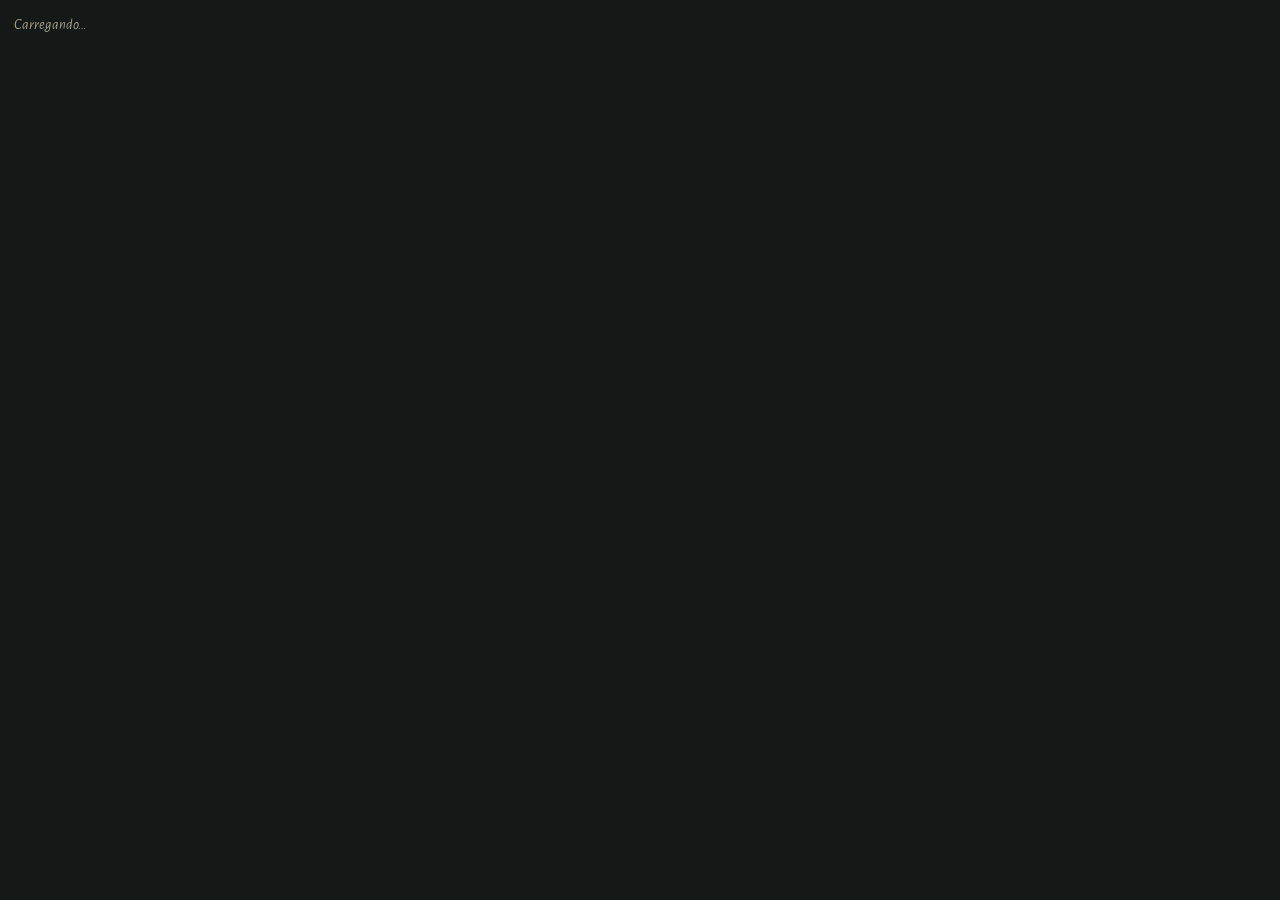
==== battlemaps/index.html @ 4449c1a9 "Battlemaps do Hexatombe: nova extensão com os 15 mapas Vincula cada battlemap a uma cena (pondo um m" ====
<!doctype html>
<html lang="pt-BR">
<head>
  <meta charset="utf-8">
  <meta name="viewport" content="width=device-width, initial-scale=1">
  <title>Battlemaps do Hexatombe</title>
  <link rel="preconnect" href="https://fonts.googleapis.com">
  <link rel="preconnect" href="https://fonts.gstatic.com" crossorigin>
  <link rel="stylesheet" href="https://fonts.googleapis.com/css2?family=Alegreya+SC:wght@500;700&family=Alegreya+Sans:ital,wght@0,400;0,500;0,700;1,400&family=IBM+Plex+Mono:wght@500&display=swap">
  <link rel="stylesheet" href="style.css?v=1.0.0">
</head>
<body>
  <main class="app" id="app">
    <p class="vazio">Carregando…</p>
  </main>
  <script type="module" src="app.js?v=1.0.0"></script>
</body>
</html>
---- battlemaps/style.css ----
/* Painel estreito do Owlbear: tudo em uma coluna. Escuro como a lama da represa. */
:root{
  --bg:#141817; --surface:#1d2321; --raise:#262d2a; --line:#38423e;
  --ink:#e7dec7; --muted:#a49d89; --accent:#c0533a; --ok:#8eab5a; --water:#5d8b8f;
  --pista:#d3a94c; --misterio:#a58bcb; --item:#8eab5a; --perigo:#d0603f;
  --f-display:"Alegreya SC",Georgia,serif; --f-body:"Alegreya Sans","Trebuchet MS",sans-serif; --f-mono:"IBM Plex Mono",ui-monospace,monospace;
  color-scheme:dark;
}
*{box-sizing:border-box}
html,body{margin:0;background:var(--bg);color:var(--ink);font-family:var(--f-body);font-size:15px;line-height:1.42}
.app{display:grid;gap:12px;padding:14px 14px 28px}
h1{font-family:var(--f-display);font-size:1.3rem;margin:0}
h2{font-family:var(--f-display);font-size:1.15rem;margin:0;line-height:1.2}
h3{font:500 .7rem var(--f-mono);letter-spacing:.13em;text-transform:uppercase;color:var(--muted);margin:0}
p{margin:0}
.vazio{color:var(--muted);font-style:italic}
.dica{font-size:.82rem;color:var(--muted)}
.linha{display:flex;flex-wrap:wrap;gap:6px;align-items:center}
.entre{justify-content:space-between}
button{font:500 .86rem var(--f-body);color:var(--ink);background:var(--raise);border:1px solid var(--line);border-radius:3px;padding:5px 10px;cursor:pointer}
button:hover{border-color:var(--muted)}
button:focus-visible,select:focus-visible,input:focus-visible,textarea:focus-visible,.mk:focus-visible{outline:2px solid var(--pista);outline-offset:2px}
button.primario{background:var(--accent);border-color:var(--accent);color:#fff}
button[aria-pressed="true"]{background:var(--accent);border-color:var(--accent);color:#fff}
button:disabled{opacity:.45;cursor:default}
.perigo-btn{color:#f0b3a3;border-color:#6b3326}
select,input[type=text],input[type=number],textarea{font:inherit;font-size:.92rem;color:var(--ink);background:var(--bg);border:1px solid var(--line);border-radius:3px;padding:5px 8px;width:100%}
textarea{min-height:56px;resize:vertical}
.cena{background:var(--surface);border:1px solid var(--line);border-radius:3px;padding:10px 12px;display:grid;gap:8px}
.cena .tag{font:500 .7rem var(--f-mono);letter-spacing:.06em;text-transform:uppercase;border:1px solid currentColor;border-radius:2px;padding:1px 6px}
.tag.ok{color:var(--ok)}.tag.nao{color:var(--muted)}
.aviso{font-size:.88rem;color:#f0c9a0}
label.chk{display:flex;gap:8px;align-items:center;cursor:pointer;font-size:.9rem}

.vp{position:relative;overflow:auto;border:1px solid var(--line);border-radius:3px;background:#0c0e0d;max-height:430px}
.mapa{position:relative;width:100%}
.mapa > img{display:block;width:100%;height:auto;user-select:none;-webkit-user-drag:none}
.mapa img.camada{position:absolute;height:auto;pointer-events:none}
.mapa.adding{cursor:crosshair}
.mk{position:absolute;transform:translate(-50%,-50%);width:24px;height:24px;border-radius:50%;border:2px solid #f3ead2;background:var(--c,#7a756a);color:#111;font:700 .7rem var(--f-mono);display:grid;place-items:center;cursor:pointer;padding:0;box-shadow:0 2px 5px #000a}
.mk.sel{width:30px;height:30px;border-color:#fff;box-shadow:0 0 0 3px #000a,0 0 0 6px var(--c)}
.mk.feito{opacity:.5}
.editando .mk{cursor:grab}

.ficha{background:var(--surface);border:1px solid var(--line);border-radius:3px;padding:12px;display:grid;gap:10px}
.chip{font:500 .68rem var(--f-mono);letter-spacing:.06em;text-transform:uppercase;border:1px solid currentColor;border-radius:2px;padding:1px 6px}
.t-pista{color:var(--pista)}.t-misterio{color:var(--misterio)}.t-item{color:var(--item)}.t-perigo{color:var(--perigo)}.t-nada{color:var(--muted)}
.teste{display:grid;grid-template-columns:auto 1fr;gap:3px 8px;align-items:baseline;border-left:3px solid var(--line);padding-left:9px}
.teste b{font-weight:700}
.dt{font:500 .8rem var(--f-mono);color:var(--bg);background:var(--ink);padding:0 5px;border-radius:2px;justify-self:start}
.dt.sem{background:transparent;color:var(--muted);border:1px solid var(--line)}
.teste span.res{grid-column:1/-1}
.descobre{background:var(--raise);border-radius:3px;padding:8px 10px}
.itens{display:flex;flex-wrap:wrap;gap:5px}
.itens span{background:#2c3424;border:1px solid #4d5a35;color:#d6e3b8;border-radius:2px;padding:1px 7px;font-size:.85rem}
.campo{display:grid;gap:3px}
.campo > span{font:500 .66rem var(--f-mono);letter-spacing:.1em;text-transform:uppercase;color:var(--muted)}
.duas{display:grid;grid-template-columns:1fr 1fr;gap:8px}

.melhorias{display:grid;gap:6px}
label.melh{display:grid;grid-template-columns:auto 1fr;gap:1px 8px;align-content:start;border:1px solid var(--line);border-radius:3px;padding:7px 9px;cursor:pointer}
label.melh input{margin-top:3px}
label.melh small{grid-column:2;color:var(--muted);font-size:.8rem;line-height:1.3}
label.melh.on{border-color:var(--ok);background:#222a1e}

details{background:var(--surface);border:1px solid var(--line);border-radius:3px;padding:8px 12px}
details summary{cursor:pointer;font-family:var(--f-display);font-size:1rem}
details[open] summary{margin-bottom:8px}
.bloco{display:grid;gap:4px;margin-bottom:10px}
.bloco ol,.bloco ul{margin:0;padding-left:1.2em;display:grid;gap:3px}
.segredo{border-left:3px solid var(--accent);padding-left:10px}
.agua{border-left:3px solid var(--water);padding-left:10px}
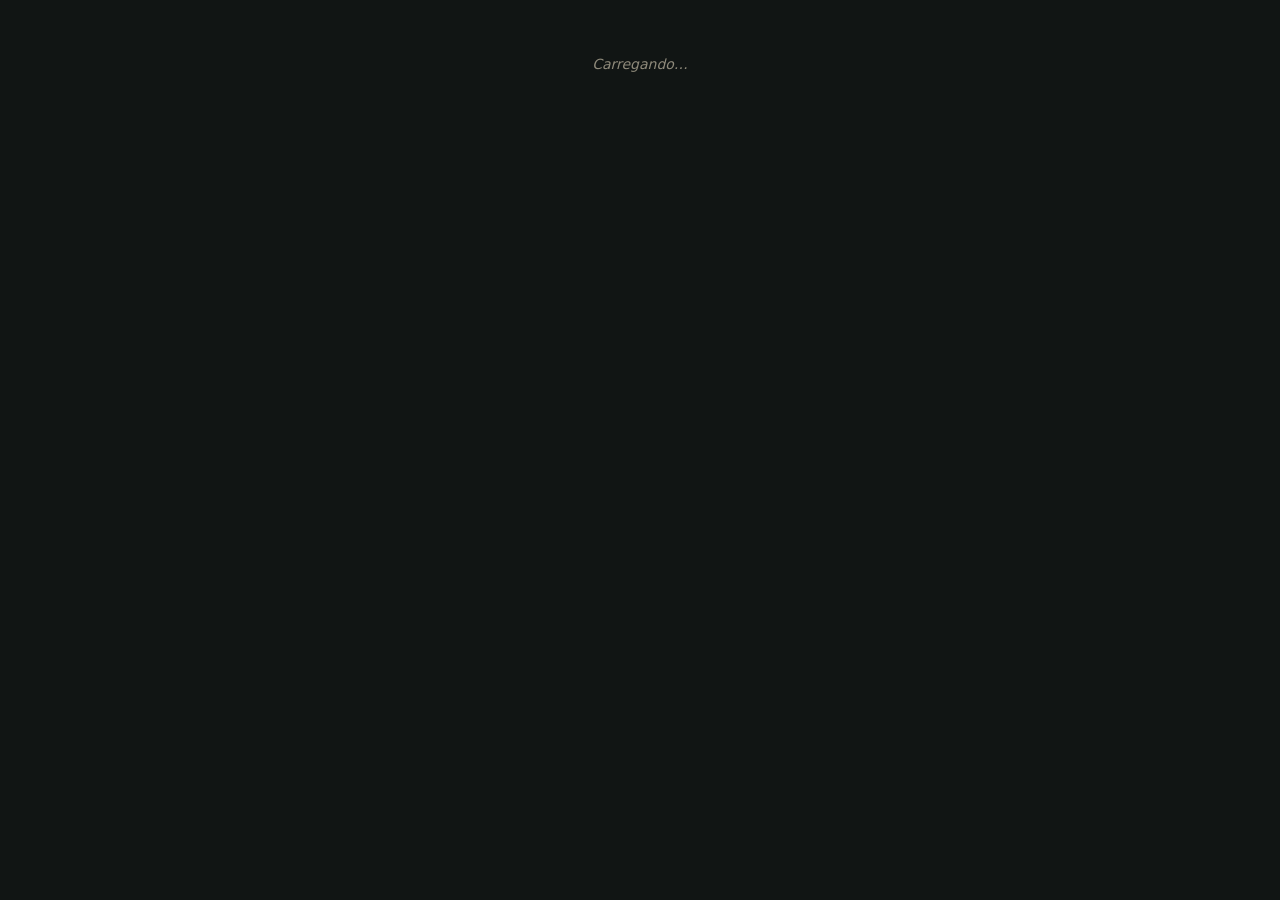
==== commit b538ca1a: "Battlemaps 1.1.0: interface nova, mais leve e intuitiva Galeria de locais com miniaturas e busca, ab" ====
--- a/battlemaps/index.html
+++ b/battlemaps/index.html
@@ -6,13 +6,13 @@
   <title>Battlemaps do Hexatombe</title>
   <link rel="preconnect" href="https://fonts.googleapis.com">
   <link rel="preconnect" href="https://fonts.gstatic.com" crossorigin>
-  <link rel="stylesheet" href="https://fonts.googleapis.com/css2?family=Alegreya+SC:wght@500;700&family=Alegreya+Sans:ital,wght@0,400;0,500;0,700;1,400&family=IBM+Plex+Mono:wght@500&display=swap">
-  <link rel="stylesheet" href="style.css?v=1.0.0">
+  <link rel="stylesheet" href="https://fonts.googleapis.com/css2?family=Alegreya+SC:wght@700&display=swap">
+  <link rel="stylesheet" href="style.css?v=1.1.0">
 </head>
 <body>
   <main class="app" id="app">
-    <p class="vazio">Carregando…</p>
+    <p class="vazio carregando">Carregando…</p>
   </main>
-  <script type="module" src="app.js?v=1.0.0"></script>
+  <script type="module" src="app.js?v=1.1.0"></script>
 </body>
 </html>
--- a/battlemaps/style.css
+++ b/battlemaps/style.css
@@ -1,72 +1,224 @@
-/* Painel estreito do Owlbear: tudo em uma coluna. Escuro como a lama da represa. */
+/* Battlemaps do Hexatombe — painel do mestre.
+   Escuro como a lama da represa; uma só fonte de título, o resto do sistema. */
 :root{
-  --bg:#141817; --surface:#1d2321; --raise:#262d2a; --line:#38423e;
-  --ink:#e7dec7; --muted:#a49d89; --accent:#c0533a; --ok:#8eab5a; --water:#5d8b8f;
-  --pista:#d3a94c; --misterio:#a58bcb; --item:#8eab5a; --perigo:#d0603f;
-  --f-display:"Alegreya SC",Georgia,serif; --f-body:"Alegreya Sans","Trebuchet MS",sans-serif; --f-mono:"IBM Plex Mono",ui-monospace,monospace;
+  --bg:#111514; --surface:#191e1c; --raise:#212826; --hover:#29312e; --line:#2e3734; --line-2:#3d4844;
+  --ink:#ece4cf; --soft:#c9c1ab; --muted:#8f8a7b;
+  --accent:#c7563c; --accent-ink:#fff4ee; --accent-soft:#c7563c26;
+  --ok:#93b360; --ok-soft:#93b36022; --water:#6a9ba0;
+  --pista:#d9ae4f; --misterio:#a990d3; --item:#93b360; --perigo:#dd6a47; --nada:#8b857a;
+  --r:10px; --r-s:7px;
+  --f-display:"Alegreya SC",Georgia,serif;
+  --f-body:system-ui,-apple-system,"Segoe UI",Roboto,"Helvetica Neue",sans-serif;
+  --f-mono:ui-monospace,"SF Mono",Menlo,Consolas,monospace;
+  --sombra:0 10px 30px #0009,0 2px 6px #0006;
   color-scheme:dark;
 }
 *{box-sizing:border-box}
-html,body{margin:0;background:var(--bg);color:var(--ink);font-family:var(--f-body);font-size:15px;line-height:1.42}
-.app{display:grid;gap:12px;padding:14px 14px 28px}
-h1{font-family:var(--f-display);font-size:1.3rem;margin:0}
-h2{font-family:var(--f-display);font-size:1.15rem;margin:0;line-height:1.2}
-h3{font:500 .7rem var(--f-mono);letter-spacing:.13em;text-transform:uppercase;color:var(--muted);margin:0}
+html,body{margin:0;background:var(--bg);color:var(--ink);font-family:var(--f-body);font-size:14px;line-height:1.45;-webkit-font-smoothing:antialiased}
+body{overflow-x:hidden}
+.app{display:flex;flex-direction:column;gap:12px;padding:14px 14px 24px;min-height:100vh}
+h1,h2{font-family:var(--f-display);font-weight:700;margin:0;line-height:1.15;letter-spacing:.01em}
+h1{font-size:1.15rem}
+h2{font-size:1.12rem}
+h3{font:600 .68rem var(--f-body);letter-spacing:.12em;text-transform:uppercase;color:var(--muted);margin:0}
 p{margin:0}
+svg{flex:none}
 .vazio{color:var(--muted);font-style:italic}
-.dica{font-size:.82rem;color:var(--muted)}
+.carregando{padding:40px 0;text-align:center}
+.dica{font-size:.8rem;color:var(--muted)}
 .linha{display:flex;flex-wrap:wrap;gap:6px;align-items:center}
 .entre{justify-content:space-between}
-button{font:500 .86rem var(--f-body);color:var(--ink);background:var(--raise);border:1px solid var(--line);border-radius:3px;padding:5px 10px;cursor:pointer}
-button:hover{border-color:var(--muted)}
-button:focus-visible,select:focus-visible,input:focus-visible,textarea:focus-visible,.mk:focus-visible{outline:2px solid var(--pista);outline-offset:2px}
-button.primario{background:var(--accent);border-color:var(--accent);color:#fff}
-button[aria-pressed="true"]{background:var(--accent);border-color:var(--accent);color:#fff}
-button:disabled{opacity:.45;cursor:default}
-.perigo-btn{color:#f0b3a3;border-color:#6b3326}
-select,input[type=text],input[type=number],textarea{font:inherit;font-size:.92rem;color:var(--ink);background:var(--bg);border:1px solid var(--line);border-radius:3px;padding:5px 8px;width:100%}
-textarea{min-height:56px;resize:vertical}
-.cena{background:var(--surface);border:1px solid var(--line);border-radius:3px;padding:10px 12px;display:grid;gap:8px}
-.cena .tag{font:500 .7rem var(--f-mono);letter-spacing:.06em;text-transform:uppercase;border:1px solid currentColor;border-radius:2px;padding:1px 6px}
-.tag.ok{color:var(--ok)}.tag.nao{color:var(--muted)}
-.aviso{font-size:.88rem;color:#f0c9a0}
-label.chk{display:flex;gap:8px;align-items:center;cursor:pointer;font-size:.9rem}
-
-.vp{position:relative;overflow:auto;border:1px solid var(--line);border-radius:3px;background:#0c0e0d;max-height:430px}
-.mapa{position:relative;width:100%}
+[hidden]{display:none!important}
+
+/* ---------- botões ---------- */
+button{font:500 .85rem var(--f-body);color:var(--ink);background:var(--raise);border:1px solid var(--line);border-radius:var(--r-s);padding:7px 12px;cursor:pointer;display:inline-flex;align-items:center;gap:6px;transition:background .15s,border-color .15s,color .15s,transform .1s}
+button:where(:hover:not(:disabled)){background:var(--hover);border-color:var(--line-2)}
+button:where(:not(.mk)):active:not(:disabled){transform:translateY(1px)}
+button:disabled{opacity:.4;cursor:default}
+:focus-visible{outline:2px solid var(--pista);outline-offset:2px}
+.primario{background:var(--accent);border-color:var(--accent);color:var(--accent-ink)}
+.primario:hover:not(:disabled){background:#d4624a;border-color:#d4624a}
+.fantasma{background:transparent;border-color:transparent;color:var(--soft)}
+.fantasma:hover:not(:disabled){background:var(--raise);border-color:var(--line)}
+.perigo-btn{color:#f0a893}
+.perigo-btn:hover:not(:disabled){border-color:#7a3a2a;background:#2a1a16}
+.ico{padding:0;width:34px;height:34px;justify-content:center}
+.ico[aria-pressed="true"]{background:var(--accent);border-color:var(--accent);color:var(--accent-ink)}
+
+/* ---------- topo ---------- */
+.topo{display:flex;align-items:center;justify-content:space-between;gap:10px}
+.marca{display:flex;align-items:center;gap:10px;min-width:0}
+.marca .selo{width:34px;height:34px;border-radius:9px;display:grid;place-items:center;background:linear-gradient(145deg,#2b2320,#1a1614);border:1px solid #4a2e25;color:var(--accent)}
+.marca p{font-size:.75rem;color:var(--muted)}
+
+/* ---------- troca de local ---------- */
+.trocar{width:100%;padding:8px;gap:12px;border-radius:var(--r);background:var(--surface);text-align:left;justify-content:flex-start}
+.trocar img{width:76px;height:52px;object-fit:cover;border-radius:6px;background:#0b0d0c;border:1px solid var(--line)}
+.trocar .txt{display:grid;gap:1px;min-width:0;flex:1}
+.trocar small{font-size:.7rem;color:var(--muted);text-transform:uppercase;letter-spacing:.1em;font-weight:600}
+.trocar strong{font-family:var(--f-display);font-size:1.12rem;white-space:nowrap;overflow:hidden;text-overflow:ellipsis}
+.trocar .seta{color:var(--muted);margin-right:4px}
+
+/* ---------- cena ---------- */
+.cena{display:grid;gap:10px;padding:12px;background:var(--surface);border:1px solid var(--line);border-radius:var(--r)}
+.pill{display:inline-flex;align-items:center;gap:6px;font-size:.78rem;font-weight:600;padding:3px 10px 3px 8px;border-radius:99px;background:var(--raise);color:var(--muted)}
+.pill i{width:7px;height:7px;border-radius:50%;background:currentColor}
+.pill.ok{background:var(--ok-soft);color:var(--ok)}
+.pill.ok i{box-shadow:0 0 0 3px #93b36033}
+.outros{font-size:.8rem;color:var(--muted)}
+.outros button{font-size:.8rem;padding:1px 6px;border-radius:5px}
+.acoes{display:flex;flex-wrap:wrap;gap:6px}
+.acoes .primario{flex:1 1 auto;justify-content:center}
+
+/* interruptor */
+.switch{display:flex;align-items:center;gap:10px;cursor:pointer;font-size:.85rem;color:var(--soft);user-select:none}
+.switch input{appearance:none;-webkit-appearance:none;margin:0;width:34px;height:20px;border-radius:99px;background:var(--line-2);position:relative;cursor:pointer;transition:background .15s;flex:none}
+.switch input::after{content:"";position:absolute;top:3px;left:3px;width:14px;height:14px;border-radius:50%;background:var(--ink);transition:transform .18s}
+.switch input:checked{background:var(--ok)}
+.switch input:checked::after{transform:translateX(14px);background:#fff}
+
+/* ---------- abas ---------- */
+.abas{display:flex;gap:2px;padding:3px;background:var(--surface);border:1px solid var(--line);border-radius:var(--r)}
+.abas button{flex:1;justify-content:center;border:0;background:transparent;color:var(--muted);border-radius:7px;padding:7px 8px}
+.abas button:hover:not(:disabled){background:var(--raise);color:var(--ink)}
+.abas button[aria-selected="true"]{background:var(--raise);color:var(--ink);box-shadow:inset 0 0 0 1px var(--line-2)}
+.abas .n{font-size:.7rem;background:var(--line);color:var(--soft);border-radius:99px;padding:0 6px;font-weight:600}
+.painel{display:grid;gap:12px;animation:entra .18s ease-out}
+@keyframes entra{from{opacity:0;transform:translateY(3px)}}
+
+/* ---------- mapa ---------- */
+.barra{display:flex;align-items:center;justify-content:space-between;gap:8px;flex-wrap:wrap}
+.filtros{display:flex;gap:4px;flex-wrap:wrap}
+.filtro{font-size:.76rem;padding:3px 9px 3px 7px;border-radius:99px;gap:5px;background:transparent}
+.filtro i{width:8px;height:8px;border-radius:50%;background:var(--c)}
+.filtro b{font-weight:600;color:var(--muted)}
+.filtro[aria-pressed="false"]{opacity:.45}
+.filtro[aria-pressed="false"] i{background:transparent;box-shadow:inset 0 0 0 1.5px var(--c)}
+.progresso{display:flex;align-items:center;gap:8px;font-size:.78rem;color:var(--muted);white-space:nowrap}
+.progresso .trilho{width:70px;height:5px;border-radius:99px;background:var(--line);overflow:hidden}
+.progresso .trilho span{display:block;height:100%;background:var(--ok);border-radius:inherit;transition:width .3s}
+
+.vp-casca{position:relative;border-radius:var(--r);overflow:hidden;border:1px solid var(--line);background:#0a0c0b}
+.vp{overflow:auto;max-height:340px;scrollbar-width:thin;scrollbar-color:var(--line-2) transparent;cursor:default}
+.vp.pode-arrastar{cursor:grab}
+.vp.arrastando{cursor:grabbing}
+.mapa{position:relative;width:100%;transition:width .2s ease}
 .mapa > img{display:block;width:100%;height:auto;user-select:none;-webkit-user-drag:none}
-.mapa img.camada{position:absolute;height:auto;pointer-events:none}
+.mapa img.camada{position:absolute;height:auto;pointer-events:none;animation:entra .25s}
 .mapa.adding{cursor:crosshair}
-.mk{position:absolute;transform:translate(-50%,-50%);width:24px;height:24px;border-radius:50%;border:2px solid #f3ead2;background:var(--c,#7a756a);color:#111;font:700 .7rem var(--f-mono);display:grid;place-items:center;cursor:pointer;padding:0;box-shadow:0 2px 5px #000a}
-.mk.sel{width:30px;height:30px;border-color:#fff;box-shadow:0 0 0 3px #000a,0 0 0 6px var(--c)}
-.mk.feito{opacity:.5}
+.mk{position:absolute;transform:translate(-50%,-50%);width:24px;height:24px;border-radius:50%;border:2px solid #f6eedb;background:var(--c,#7a756a);color:#141414;font:700 .68rem var(--f-mono);display:grid;place-items:center;cursor:pointer;padding:0;box-shadow:0 2px 6px #000b;transition:transform .12s,box-shadow .12s,opacity .15s}
+.mk:hover{transform:translate(-50%,-50%) scale(1.15);background:var(--c)}
+.mk.sel{transform:translate(-50%,-50%) scale(1.25);border-color:#fff;box-shadow:0 0 0 3px #000a,0 0 0 6px var(--c);z-index:2}
+.mk.feito{opacity:.45}
+.mk.feito.sel{opacity:1}
 .editando .mk{cursor:grab}
 
-.ficha{background:var(--surface);border:1px solid var(--line);border-radius:3px;padding:12px;display:grid;gap:10px}
-.chip{font:500 .68rem var(--f-mono);letter-spacing:.06em;text-transform:uppercase;border:1px solid currentColor;border-radius:2px;padding:1px 6px}
-.t-pista{color:var(--pista)}.t-misterio{color:var(--misterio)}.t-item{color:var(--item)}.t-perigo{color:var(--perigo)}.t-nada{color:var(--muted)}
-.teste{display:grid;grid-template-columns:auto 1fr;gap:3px 8px;align-items:baseline;border-left:3px solid var(--line);padding-left:9px}
-.teste b{font-weight:700}
-.dt{font:500 .8rem var(--f-mono);color:var(--bg);background:var(--ink);padding:0 5px;border-radius:2px;justify-self:start}
-.dt.sem{background:transparent;color:var(--muted);border:1px solid var(--line)}
-.teste span.res{grid-column:1/-1}
-.descobre{background:var(--raise);border-radius:3px;padding:8px 10px}
+.ctl{position:absolute;right:8px;bottom:8px;display:flex;align-items:center;background:#111514e6;backdrop-filter:blur(6px);border:1px solid var(--line-2);border-radius:9px;padding:2px;box-shadow:var(--sombra)}
+.ctl button{width:28px;height:28px;padding:0;justify-content:center;border:0;background:transparent;font-size:1rem}
+.ctl span{font:600 .7rem var(--f-mono);color:var(--muted);min-width:38px;text-align:center}
+.faixa{position:absolute;left:8px;top:8px;right:8px;display:flex;align-items:center;justify-content:space-between;gap:8px;background:#2a1611ec;backdrop-filter:blur(6px);border:1px solid #6e3424;color:#f6cdbd;border-radius:9px;padding:5px 6px 5px 11px;font-size:.8rem;box-shadow:var(--sombra)}
+.faixa button{padding:4px 10px;font-size:.78rem}
+
+/* ---------- ficha do ponto ---------- */
+.ficha{display:grid;gap:12px;padding:14px;background:var(--surface);border:1px solid var(--line);border-radius:var(--r);border-top:3px solid var(--c,var(--line-2))}
+.ficha-topo{display:flex;align-items:flex-start;gap:10px}
+.ficha-topo .num{flex:none;width:30px;height:30px;border-radius:50%;background:var(--c);color:#141414;display:grid;place-items:center;font:700 .8rem var(--f-mono)}
+.ficha-topo .tit{flex:1;display:grid;gap:3px;min-width:0}
+.ficha-topo .meta{display:flex;gap:8px;align-items:center;font-size:.76rem;color:var(--muted)}
+.nav{display:flex;gap:2px}
+.nav button{width:30px;height:30px;padding:0;justify-content:center}
+.chip{font-size:.68rem;font-weight:700;letter-spacing:.06em;text-transform:uppercase;color:var(--c)}
+.secao{display:grid;gap:6px}
+.testes{display:grid;gap:6px}
+.teste{display:grid;grid-template-columns:1fr auto;gap:4px 10px;align-items:center;background:var(--raise);border-radius:var(--r-s);padding:8px 10px}
+.teste b{font-weight:600}
+.teste .res{grid-column:1/-1;color:var(--soft);font-size:.88rem}
+.dt{font:700 .74rem var(--f-mono);color:#141414;background:var(--ink);padding:2px 7px;border-radius:5px;white-space:nowrap}
+.dt.sem{background:transparent;color:var(--muted);box-shadow:inset 0 0 0 1px var(--line-2)}
+.descobre{border-left:3px solid var(--pista);padding:2px 0 2px 11px;color:var(--soft)}
 .itens{display:flex;flex-wrap:wrap;gap:5px}
-.itens span{background:#2c3424;border:1px solid #4d5a35;color:#d6e3b8;border-radius:2px;padding:1px 7px;font-size:.85rem}
-.campo{display:grid;gap:3px}
-.campo > span{font:500 .66rem var(--f-mono);letter-spacing:.1em;text-transform:uppercase;color:var(--muted)}
+.itens span{background:var(--ok-soft);color:#cfe0ae;border-radius:99px;padding:2px 10px;font-size:.82rem}
+.feito-btn{justify-content:center;width:100%}
+.feito-btn[aria-pressed="true"]{background:var(--ok-soft);border-color:#93b36055;color:var(--ok)}
+
+/* lista de pontos */
+.lista{list-style:none;margin:0;padding:0;display:grid;gap:2px}
+.lista button{width:100%;border:0;background:transparent;padding:6px 8px;gap:10px;border-radius:var(--r-s);text-align:left;color:var(--soft)}
+.lista button:hover{background:var(--surface)}
+.lista button[aria-current="true"]{background:var(--surface);color:var(--ink);box-shadow:inset 0 0 0 1px var(--line)}
+.lista .bola{width:20px;height:20px;border-radius:50%;background:var(--c);color:#141414;font:700 .62rem var(--f-mono);display:grid;place-items:center;flex:none}
+.lista .nome{flex:1;min-width:0;white-space:nowrap;overflow:hidden;text-overflow:ellipsis}
+.lista .area{font-size:.75rem;color:var(--muted);white-space:nowrap}
+.lista .ok{color:var(--ok);display:inline-flex}
+.lista .feito .nome{color:var(--muted);text-decoration:line-through;text-decoration-color:#8f8a7b88}
+
+/* formulário de edição */
+.campo{display:grid;gap:4px}
+.campo > span,.rotulo{font-size:.7rem;font-weight:600;letter-spacing:.08em;text-transform:uppercase;color:var(--muted)}
+select,input[type=text],input[type=number],textarea{font:inherit;font-size:.9rem;color:var(--ink);background:var(--bg);border:1px solid var(--line);border-radius:var(--r-s);padding:7px 9px;width:100%;transition:border-color .15s}
+select:hover,input:hover,textarea:hover{border-color:var(--line-2)}
+select:focus,input:focus,textarea:focus{outline:none;border-color:var(--pista)}
+textarea{min-height:64px;resize:vertical}
 .duas{display:grid;grid-template-columns:1fr 1fr;gap:8px}
-
-.melhorias{display:grid;gap:6px}
-label.melh{display:grid;grid-template-columns:auto 1fr;gap:1px 8px;align-content:start;border:1px solid var(--line);border-radius:3px;padding:7px 9px;cursor:pointer}
-label.melh input{margin-top:3px}
-label.melh small{grid-column:2;color:var(--muted);font-size:.8rem;line-height:1.3}
-label.melh.on{border-color:var(--ok);background:#222a1e}
-
-details{background:var(--surface);border:1px solid var(--line);border-radius:3px;padding:8px 12px}
-details summary{cursor:pointer;font-family:var(--f-display);font-size:1rem}
-details[open] summary{margin-bottom:8px}
-.bloco{display:grid;gap:4px;margin-bottom:10px}
-.bloco ol,.bloco ul{margin:0;padding-left:1.2em;display:grid;gap:3px}
-.segredo{border-left:3px solid var(--accent);padding-left:10px}
-.agua{border-left:3px solid var(--water);padding-left:10px}
+.ed-teste{display:grid;grid-template-columns:1fr 64px 30px;gap:6px;background:var(--raise);border-radius:var(--r-s);padding:6px}
+.ed-teste textarea{grid-column:1/-1;min-height:40px}
+.ed-teste .ico{width:30px;height:auto}
+.tipos{display:flex;gap:4px;flex-wrap:wrap}
+.tipos button{font-size:.78rem;padding:4px 10px 4px 8px;border-radius:99px;gap:6px}
+.tipos i{width:8px;height:8px;border-radius:50%;background:var(--c)}
+.tipos button[aria-pressed="true"]{border-color:var(--c);background:color-mix(in srgb,var(--c) 15%,transparent)}
+.confirma{display:flex;align-items:center;gap:8px;flex-wrap:wrap;background:#2a1611;border:1px solid #6e3424;border-radius:var(--r-s);padding:8px 10px;font-size:.85rem;color:#f6cdbd}
+.confirma span{flex:1}
+
+/* ---------- melhorias ---------- */
+.melh-topo{display:flex;align-items:center;justify-content:space-between;gap:10px}
+.melhorias{display:grid;grid-template-columns:1fr 1fr;gap:8px}
+.melh{display:grid;gap:4px;align-content:start;text-align:left;padding:10px 12px;border-radius:var(--r);background:var(--surface);position:relative;font-weight:400}
+.melh b{font-weight:600;padding-right:22px;color:var(--ink)}
+.melh small{color:var(--muted);font-size:.78rem;line-height:1.35}
+.melh .marca-m{position:absolute;top:10px;right:10px;width:18px;height:18px;border-radius:5px;border:1.5px solid var(--line-2);display:grid;place-items:center;color:transparent}
+.melh[aria-pressed="true"]{border-color:#93b36066;background:linear-gradient(160deg,#93b3601c,var(--surface) 70%)}
+.melh[aria-pressed="true"] .marca-m{background:var(--ok);border-color:var(--ok);color:#141414}
+
+/* ---------- local ---------- */
+.blocos{display:grid;gap:8px}
+.bloco{display:grid;gap:6px;padding:12px 14px;background:var(--surface);border:1px solid var(--line);border-radius:var(--r)}
+.bloco p,.bloco li{color:var(--soft)}
+.bloco ol,.bloco ul{margin:0;padding-left:1.2em;display:grid;gap:4px}
+.bloco.segredo{border-left:3px solid var(--accent)}
+.bloco.agua{border-left:3px solid var(--water)}
+.bloco.perigos{border-left:3px solid var(--perigo)}
+.bloco h3{display:flex;align-items:center;gap:6px}
+
+/* ---------- galeria de locais ---------- */
+.galeria{position:fixed;inset:0;z-index:20;background:#0b0e0dcc;backdrop-filter:blur(4px);display:flex;flex-direction:column;animation:fade .15s}
+@keyframes fade{from{opacity:0}}
+.galeria-caixa{margin:10px;flex:1;min-height:0;display:flex;flex-direction:column;background:var(--bg);border:1px solid var(--line-2);border-radius:14px;box-shadow:var(--sombra);overflow:hidden;animation:sobe .2s ease-out}
+@keyframes sobe{from{transform:translateY(10px);opacity:0}}
+.galeria-topo{display:flex;align-items:center;gap:8px;padding:12px 12px 10px;border-bottom:1px solid var(--line)}
+.galeria-topo input{flex:1}
+.galeria-corpo{overflow:auto;padding:12px;display:grid;gap:16px;scrollbar-width:thin;scrollbar-color:var(--line-2) transparent}
+.grupo{display:grid;gap:8px}
+.cards{display:grid;grid-template-columns:repeat(3,1fr);gap:8px}
+.card{display:grid;gap:0;padding:0;overflow:hidden;border-radius:var(--r);background:var(--surface);text-align:left;position:relative}
+.card img{width:100%;aspect-ratio:3/2;object-fit:cover;display:block;background:#0b0d0c;transition:transform .25s}
+.card:hover img{transform:scale(1.04)}
+.card .rot{padding:7px 9px 8px;display:grid;gap:1px}
+.card .rot b{font-weight:600;font-size:.84rem;line-height:1.25}
+.card .rot small{font-size:.72rem;color:var(--muted)}
+.card[aria-current="true"]{border-color:var(--accent);box-shadow:0 0 0 1px var(--accent)}
+.card .na-cena{position:absolute;top:6px;left:6px;font-size:.66rem;font-weight:700;letter-spacing:.04em;background:#111514e0;color:var(--ok);padding:2px 7px;border-radius:99px;display:inline-flex;align-items:center;gap:4px}
+
+/* ---------- aviso flutuante ---------- */
+.toast{position:fixed;left:50%;bottom:16px;transform:translate(-50%,20px);opacity:0;pointer-events:none;z-index:30;max-width:calc(100% - 32px);background:#232a27;border:1px solid var(--line-2);color:var(--ink);padding:9px 14px;border-radius:10px;font-size:.85rem;box-shadow:var(--sombra);transition:opacity .2s,transform .2s;display:flex;gap:8px;align-items:center}
+.toast.on{opacity:1;transform:translate(-50%,0)}
+.toast.erro{border-color:#6e3424;background:#2a1611;color:#f6cdbd}
+.toast.ok svg{color:var(--ok)}
+
+.rodape{font-size:.74rem;color:var(--muted);text-align:center;margin-top:auto;padding-top:4px}
+
+@media (max-width:420px){
+  .cards{grid-template-columns:1fr 1fr}
+  .melhorias{grid-template-columns:1fr}
+}
+@media (prefers-reduced-motion:reduce){*{animation:none!important;transition:none!important}}
